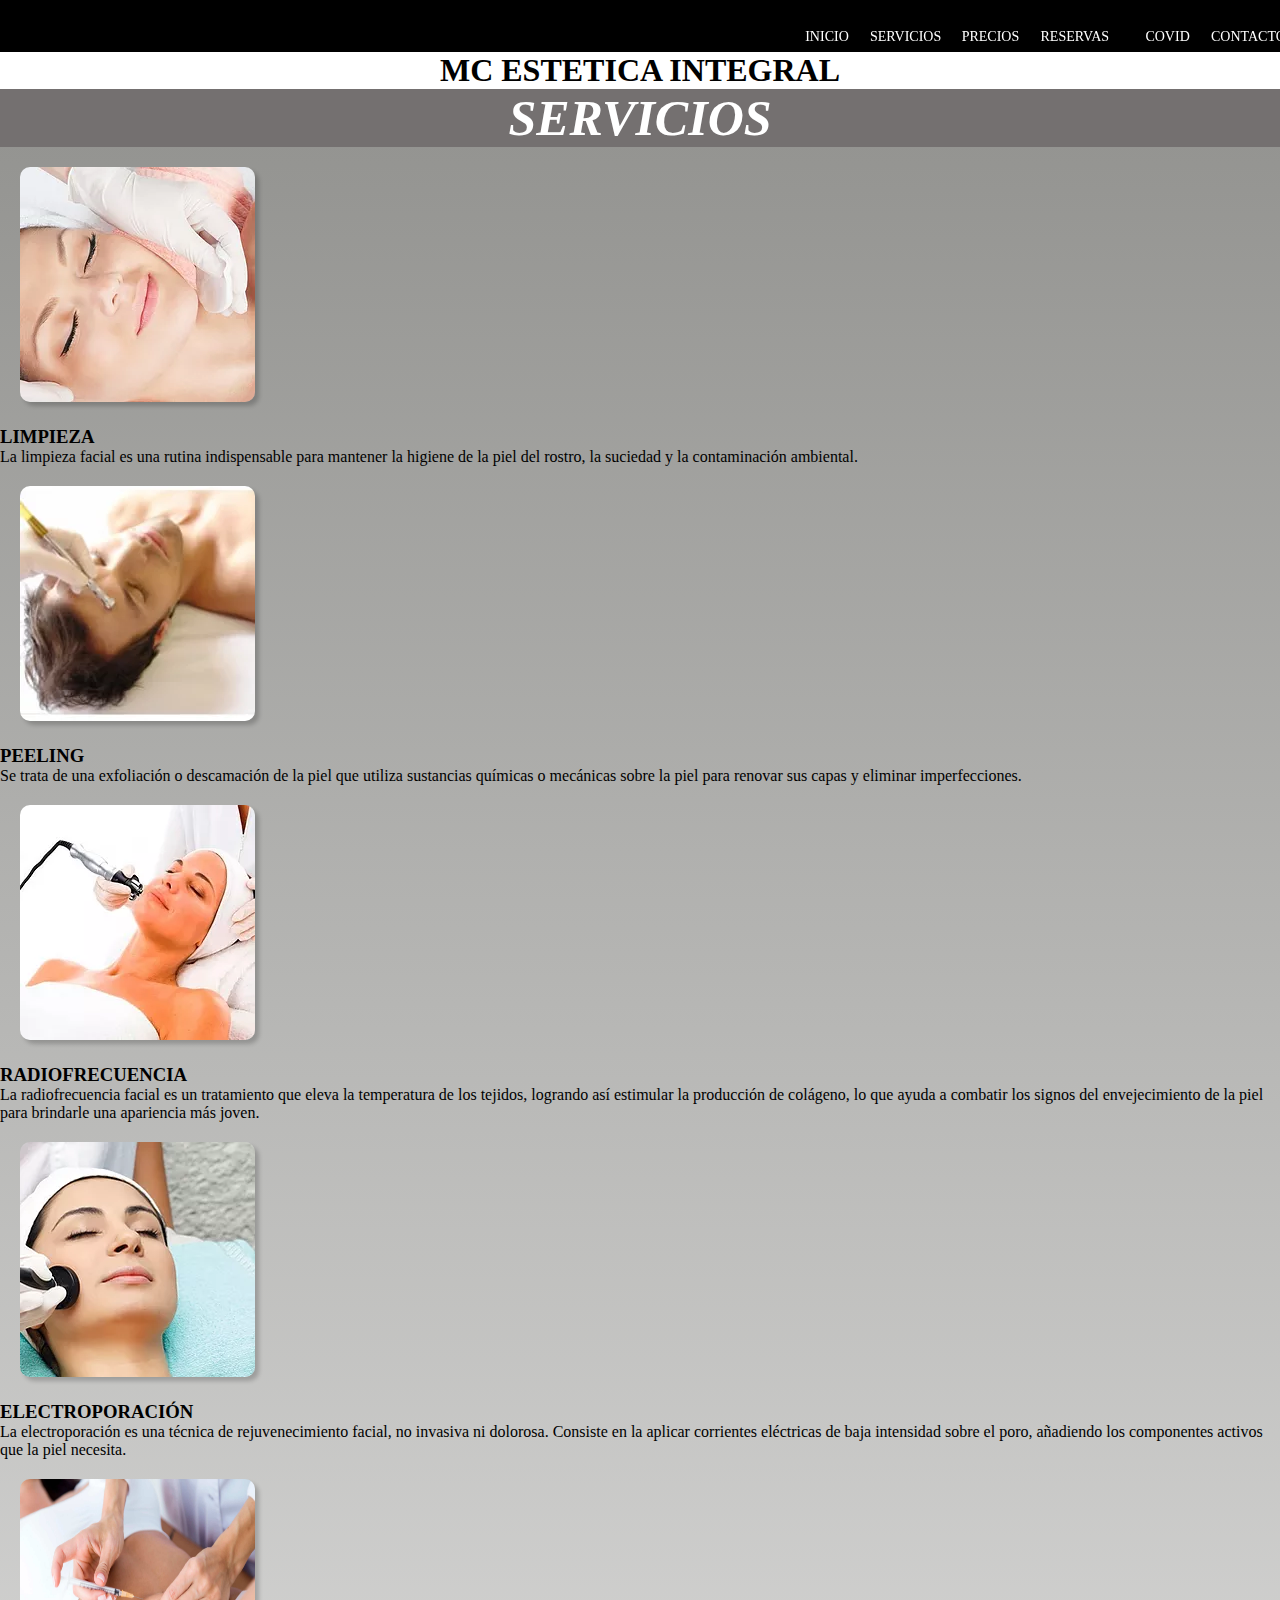
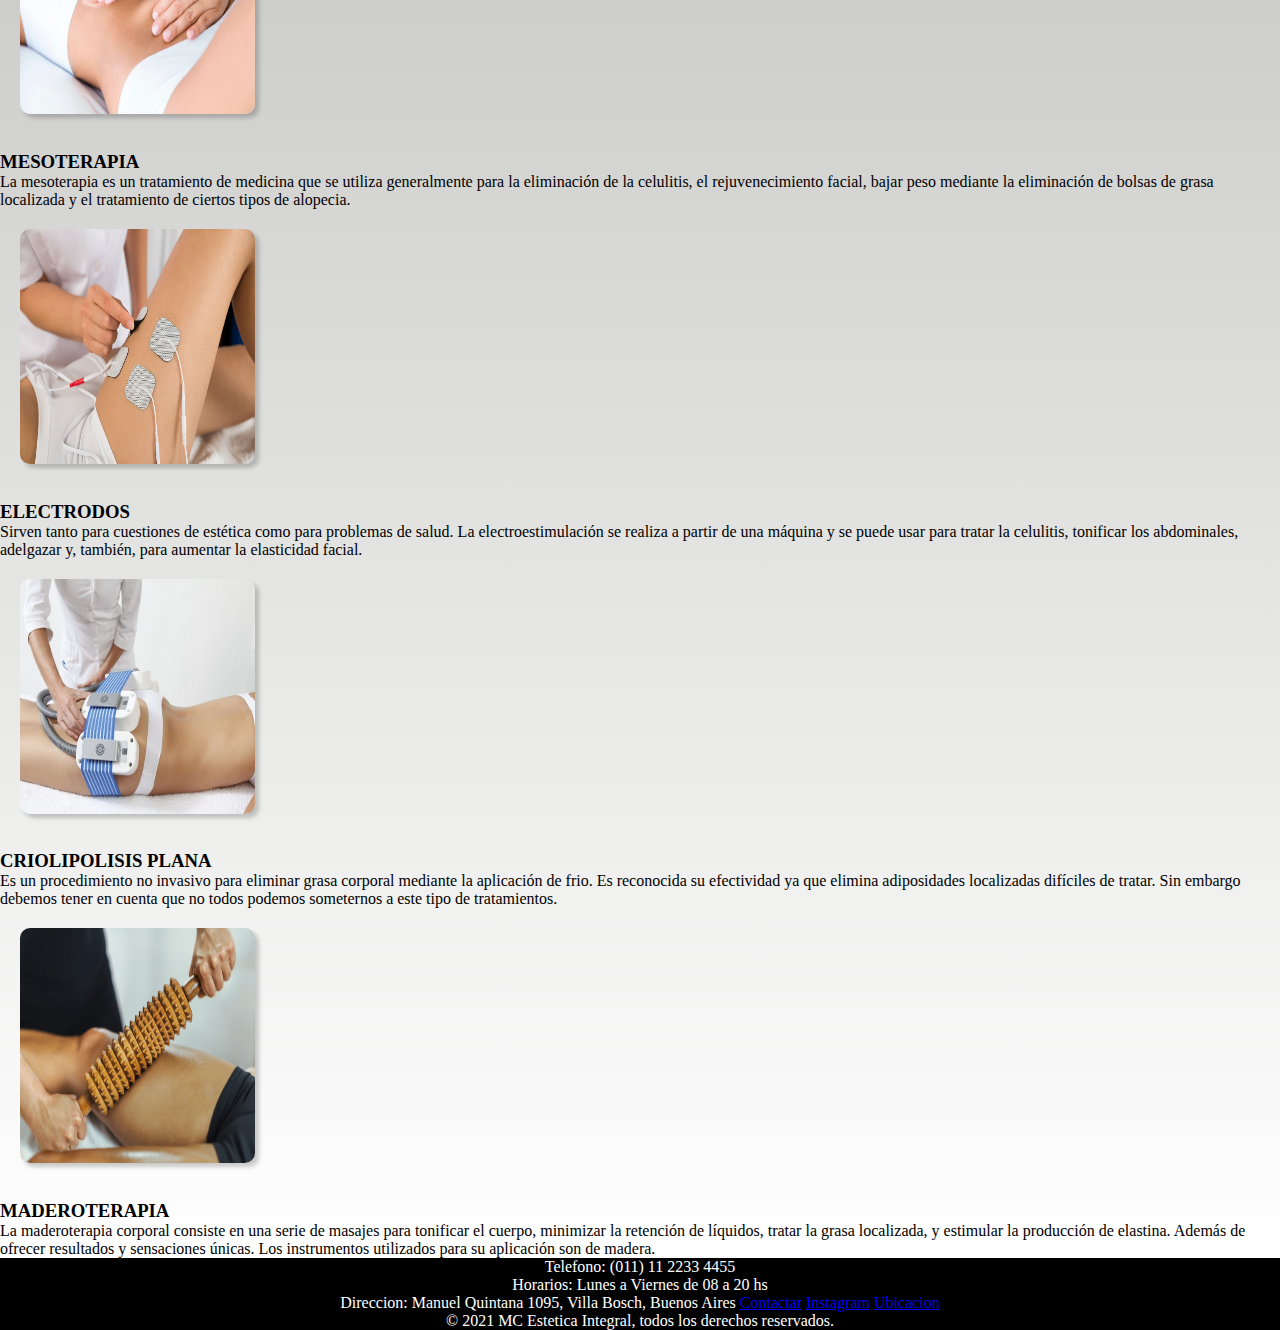
==== index.html @ 8a3cea08 "first commit" ====
<!DOCTYPE html>
<html lang="en">
<head>
    <meta charset="UTF-8">
    <meta http-equiv="X-UA-Compatible" content="IE=edge">
    <meta name="viewport" content="width=device-width, initial-scale=2.0">
    <meta name="description" content="MC Estetica Integral es un espacio dedicado a la salud y belleza de tu rostro. Ofrecemos tratamientos de limpieza de cutis, peeling, radiofrecuencia, entre otros.">
    <meta name="keywords" content="belleza, facial, estetica, villa bosch, mc, limpieza, radiofrecuencia, peeling, maderoterapia, reservar">
    <title>Pagina Principal | MC</title>
    <link rel="icon"  type="image/png" href="logos/iconopestaña.png" >
    <link rel="preconnect" href="https://fonts.googleapis.com">
    <link rel="preconnect" href="https://fonts.gstatic.com" crossorigin>
    <link href="https://fonts.googleapis.com/css2?family=Hind+Siliguri&display=swap" rel="stylesheet">
    <link rel="preconnect" href="https://fonts.googleapis.com">
    <link rel="preconnect" href="https://fonts.gstatic.com" crossorigin>
    <link href="https://fonts.googleapis.com/css2?family=Roboto:wght@300&display=swap" rel="stylesheet">
    <link rel="stylesheet" href="https://cdnjs.cloudflare.com/ajax/libs/animate.css/4.1.1/animate.min.css" />
    <link rel="stylesheet" href="https://daneden.github.io/animate.css/" />
    <script src="js/wow.min.js"></script>
    <script>
    new WOW().init();
    </script>
    <link href="https://cdn.jsdelivr.net/npm/bootstrap@5.1.3/dist/css/bootstrap.min.css" rel="stylesheet" integrity="sha384-1BmE4kWBq78iYhFldvKuhfTAU6auU8tT94WrHftjDbrCEXSU1oBoqyl2QvZ6jIW3" crossorigin="anonymous">
    <link rel="stylesheet" href="estilos.css">

</head>
<body>
<!-- INICIO FOTO PUBLICITARIA -->  <!-- FIN FOTO PUBLICITARIA -->     
<!-- INICIO BARRA DE NAVEGACION -->
    <header>
        <nav>
            <ul id="menu">
                <li><a href="/index.html">INICIO</a></li>
                <li><a href="/index.html#servicios">SERVICIOS</a></li>
                <li><a href="/proyecto_final_precios.html">PRECIOS</a></li>
                <li><a href="/proyecto_final_reservas.html">RESERVAS</a></li>
                <li><a href="/covid_19.html">COVID</a></li>
                <li><a href="/proyecto_final_contacto.html">CONTACTO</a></li>
            </ul>
        
            <div class="menu_select">
                <div id="selectme">MENU</div>
                <span id="arrow" class="down"></span>
                <ul id="options">
                    <li><a href="/index.html">INICIO</a></li>
                    <li><a href="/index.html#servicios">SERVICIOS</a></li>
                    <li><a href="/proyecto_final_precios.html">PRECIOS</a></li>
                    <li><a href="/proyecto_final_reservas.html">RESERVAS</a></li>
                    <li><a href="/covid_19.html">COVID</a></li>
                    <li><a href="/proyecto_final_contacto.html">CONTACTO</a></li>
                </ul>
            </div>
        </nav>
    </header>
        <div>
            <h1 class="display-1 transformacion1 link" align="center"><a href="index.html">MC ESTETICA INTEGRAL</a></h1>
        </div>
<!-- FIN BARRA DE NAVEGACION -->

<!-- TITULO -->
        
<!-- FIN TITULO -->

<!-- SERVICIOS -->

<main id="servicios" class="degrade p-0">
    <h1 id="servicios" align="center" class="tituloSecundario"><em>SERVICIOS</em></h1>

    <div class="container pt-5">

        <div class="row">
    
            <div class="col">
    
                <a href="proyecto_final_reservas.html"><img src="logos/mc1.png"> </a>
                <h3>LIMPIEZA</h3>
                <p>La limpieza facial es una rutina indispensable para mantener la higiene de la piel del rostro, la suciedad y la contaminación ambiental.</p>
            </div>
    
            <div class="col">
                <a href="proyecto_final_reservas.html"><img src="logos/mc2.png"></a>
                <h3>PEELING</h3>
                <p>Se trata de una exfoliación o descamación de la piel que utiliza sustancias químicas o mecánicas sobre la piel para renovar sus capas y eliminar imperfecciones.</p>
            </div>
    
            <div class="col">
                <a href="proyecto_final_reservas.html"><img src="logos/mc3.png"></a>
                <h3>RADIOFRECUENCIA</h3>
                <p>La radiofrecuencia facial es un tratamiento que eleva la temperatura de los tejidos, logrando así estimular la producción de colágeno, lo que ayuda a combatir los signos del envejecimiento de la piel para brindarle una apariencia más joven.</p>
            </div>
    
            <div class="col">
                <a href="proyecto_final_reservas.html"><img src="logos/mc4.png"></a>
                <h3>ELECTROPORACIÓN</h3>
                <p>La electroporación es una técnica de rejuvenecimiento facial, no invasiva ni dolorosa. Consiste en la aplicar corrientes eléctricas de baja intensidad sobre el poro, añadiendo los componentes activos que la piel necesita.</p>
            </div>
    
            <div class="col"> 
                <a href="proyecto_final_reservas.html"><img src="logos/mesoterapia.jpeg" width="235" height="235"></a>
                <h3 style="margin-top: 1%;">MESOTERAPIA</h3>
                <p id="mesoterapia">La mesoterapia es un tratamiento de medicina que se utiliza generalmente para la eliminación de la celulitis, el rejuvenecimiento facial, bajar peso mediante la eliminación de bolsas de grasa localizada y el tratamiento de ciertos tipos de alopecia.</p>
            </div>
    
            <div class="col">
                <a href="proyecto_final_reservas.html"><img src="logos/electrodos.jpeg" width="235" height="235"></a>
                <h3 style="margin-top: 1%;">ELECTRODOS</h3>
                <p id="electrodos">Sirven tanto para cuestiones de estética como para problemas de salud. La electroestimulación se realiza a partir de una máquina y se puede usar para tratar la celulitis, tonificar los abdominales, adelgazar y, también, para aumentar la elasticidad facial.</p>
            </div>
    
            <div class="col">
                <a href="proyecto_final_reservas.html"><img src="logos/criolipolisis.jpeg" width="235" height="235"></a>
                <h3 style="margin-top: 1%;">CRIOLIPOLISIS PLANA</h3>
                <p id="criolipolisis">Es un procedimiento no invasivo para eliminar grasa corporal mediante la aplicación de frio. Es reconocida su efectividad ya que elimina adiposidades localizadas difíciles de tratar. Sin embargo debemos tener en cuenta que no todos podemos someternos a este tipo de tratamientos.</p>
            </div>
    
            <div class="col">
                <a href="proyecto_final_reservas.html"><img src="logos/maderoterapia.jpeg" width="235" height="235"></a>
                <h3 style="margin-top: 1%;">MADEROTERAPIA</h3>
                <p id="maderoterapia">La maderoterapia corporal consiste en una serie de masajes para tonificar el cuerpo, minimizar la retención de líquidos, tratar la grasa localizada, y estimular la producción de elastina. Además de ofrecer resultados y sensaciones únicas. Los instrumentos utilizados para su aplicación son de madera.</p>
            </div>
        </div>
    </div>
</main>
<!-- FIN SERVICIOS -->

<!-- FIN DE FORMULARIO DE CONTACTO -->

<!-- FOOTER -->
    
<footer>
    
        Telefono: (011) 11 2233 4455
        <br>
        Horarios: Lunes a Viernes de 08 a 20 hs
        <br>
        Direccion: Manuel Quintana 1095, Villa Bosch, Buenos Aires

        <a href="index.html#contacto">Contactar</a>
        <a href="https://www.instagram.com/mcestetica_integral/?hl=es" target="blank">Instagram</a>
        <a href="https://goo.gl/maps/vTtr9nYetAuukRXz7" target="blank">Ubicacion</a>
    <p>© 2021 MC Estetica Integral, todos los derechos reservados.</p>
</footer>
                                            <!-- FIN FOOTER -->


     <!-- Optional JavaScript; choose one of the two! -->

    <!-- Option 1: Bootstrap Bundle with Popper -->
    <script src="https://cdn.jsdelivr.net/npm/bootstrap@5.1.3/dist/js/bootstrap.bundle.min.js" integrity="sha384-ka7Sk0Gln4gmtz2MlQnikT1wXgYsOg+OMhuP+IlRH9sENBO0LRn5q+8nbTov4+1p" crossorigin="anonymous"></script>

    <!-- Option 2: Separate Popper and Bootstrap JS -->
    <!--
    <script src="https://cdn.jsdelivr.net/npm/@popperjs/core@2.10.2/dist/umd/popper.min.js" integrity="sha384-7+zCNj/IqJ95wo16oMtfsKbZ9ccEh31eOz1HGyDuCQ6wgnyJNSYdrPa03rtR1zdB" crossorigin="anonymous"></script>
    <script src="https://cdn.jsdelivr.net/npm/bootstrap@5.1.3/dist/js/bootstrap.min.js" integrity="sha384-QJHtvGhmr9XOIpI6YVutG+2QOK9T+ZnN4kzFN1RtK3zEFEIsxhlmWl5/YESvpZ13" crossorigin="anonymous"></script>
    -->
    <script>
      var popoverTriggerList = [].slice.call(document.querySelectorAll('[data-bs-toggle="popover"]'))
      var popoverList = popoverTriggerList.map(function (popoverTriggerEl) {
        return new bootstrap.Popover(popoverTriggerEl)
      })
    </script>
    <script src="https://ajax.googleapis.com/ajax/libs/jquery/3.4.1/jquery.min.js"></script>
    <script>
      $(document).ready(function(){
      $("a[title|='Hosted on free web hosting 000webhost.com. Host your own website for       FREE.']").css("display", "none");
      $("img[alt|='www.000webhost.com']").css("display", "none");
      });
    </script>
    <script src="//ajax.googleapis.com/ajax/libs/jquery/1.10.2/jquery.min.js"></script>
    <script type="text/javascript">
    $(document).ready(function(){
        $('#selectme').on('click', function() {
            if ($('ul#options').is(':hidden')) {
               $('ul#options').show();
               $('#arrow').removeClass('down');
               $('#arrow').addClass('up');
            }
            else {
                $('ul#options').hide();
                $('#arrow').removeClass('up');
                $('#arrow').addClass('down');
            }       
        });
        
        $('#arrow').on('click', function() {
            if ($(this).hasClass('down')) {
               $('ul#options').show();
               $(this).removeClass('down');
               $(this).addClass('up');
            }
            else {
                $('ul#options').hide();
                $(this).removeClass('up');
                $(this).addClass('down');
            }       
        });
    
        $('#options li a').on('click', function() {
            var value = $(this).text();
            $('#selectme').text(value);
            $('ul#options').hide();
        });
    });
    </script>
</body>
</html>
---- estilos.css ----
* {
    padding: 0%; 
    margin: 0%;
}

body {
    background:linear-gradient(top, black, 40%, white, 60%);
}


button a {
    color: white;
}

button {
    background-color: black;
}

main div div a:hover {
        height: 600px;
        width: 400px;
        padding: 15px;
        transition: all 1s;
}

h1 a {
    text-decoration: none;
    color: black;
    align: center;
}
img {
    z-index: 0;
    margin: 20px;
    border-radius: 10px;
    -webkit-box-shadow: 4px 4px 4px rgba(0,0,0,0.2);
    -moz-box-shadow: 4px 4px 4px rgba(0,0,0,0.2);
    box-shadow: 4px 4px 4px rgba(0,0,0,0.2);
    -webkit-transition: all 1s ease-out;
    -moz-transition: all 1s ease;
    -o-transition: all 1s ease;
}

img:hover {
    z-index: 0;
    -webkit-transform: translate(10px);
    -moz-transform: translate(10px);
    -o-transform: translate(10px);
}

.transformacion1 {
    animation-duration: 3s;
    animation-name: slidein;
}


@keyframes slidein {
    from {
      margin-left: 100%;
      width: 300%
    }
  
    to {
      margin-left: 0%;
      width: 100%;
}}

.degrade {
    background: linear-gradient(rgb(146, 146, 143), white)
}

.tituloServicios {
    font-weight: bold;
    text-decoration: underline;
    
}

tr td img {
    border-radius: 60px;
}

p a button {
    font-style: italic;
}


div table {
    right: 20%;
    left: 20%;
}

#tituloContacto {
    color: white;
    text-align: center;
    background-color: black;
    margin-bottom: 3%;
}


header {
    position: sticky;
    background-color: black;
    text-align: right;
    width: 100%;
    height: 100%;
    top: 0%;
    left: 0%;
    text-transform: uppercase;
    font-size: 45px;
}


li {
    top: 0%;
    right: 0%;
    display: inline-block;
    width: 5%;
    position: relative;
    font-size: 14px;
    padding: 5px;
}

li a {
    color: white;
    text-decoration: none;
}

ul ul li {
    display: block;
    width: 100%;
    right: 5px;
    text-align: center;
    padding: 10px;
}

ul li:hover ul {
    display: block;
}

/* #menu ul ul {
    display: none;
    position: absolute;
    top:100%;
    left:0;
    background:#eee;
    padding: 0;
    z-index: 10;
}

#menu ul ul li {
    text-align: left;
    float: left;
    width: 150px
}

#menu ul ul a {
    line-height:100%;
    padding-left: 5px;
}

#menu ul li:hover > ul {
    display:block;
}

#menu li {
    top: 0%;
    right: 0%;
    display: inline-block;
    width: 5%;
    position: relative;
    font-size: 14px;
    background-color: black;
    margin-right: 10px;
} */

.tituloSecundario {
    background-color: rgb(116, 112, 112);
    color: white;
    background-size: contain;
    font-size: 50px;
}

ul a {
    color: white;
}

header li {
    display: inline-block;
    position: relative;
} 

.menuInicio {
    z-index: 10;
    position: absolute;
    top: 0%;
    right: 0%;
    font-family: Helvetica;
    font-size: 30px;
    text-transform: uppercase;
    word-spacing: 0.5%;
    letter-spacing: 0.2%;
    color: white;
}

.boxServicios {
    display: grid;
    padding-top: 5%;
    padding-bottom: 5%;
    grid-template-columns: 0fr 0fr 0fr 0fr;
    grid-template-rows: 0fr 0fr;
    grid-column-gap: 8%;
    grid-row-gap: 5%;
    justify-content: center;
    justify-self: center;
    align-self: center;  
}

.marginContacto {
    margin-top: 0%;
    margin-bottom: 7%; 
}

nav div img {
    border-radius: 30px;
}

.paginaCovid {
    display: grid;
    padding-top: 5%;
    padding-bottom: 5%;
    justify-content: center;
    justify-self: center;
    align-self: center;
}

.paginaCovid_2 {
    display: grid;
    padding-top: 0%;
    padding-bottom: 10%;
    justify-content: center;
    justify-self: center;
    align-self: center;
}

.paginaCovid_2 button {
    display: grid;
    background-color: black;
    color: white;
    text-decoration:none;
}

.containerServicios {
    display: grid;
    grid-template-columns: 270px 370px 270px 370px ;
	grid-template-rows: repeat(4, 300px);
    grid-gap: 1rem;
    justify-items: center;
    align-items: center;    
}

.boxPrecios {
    margin-top: 40px;
    margin-right: 4em;
    margin-bottom: 40px;
    margin-left: 4em;
    border: 5px solid black;
    padding: 40px;
    margin: 40px;
    width: 800px;
    height: 300px;
    justify-content: center;
    justify-self: center;
    align-content: center;
    text-align: center;
    margin-left: auto;
    margin-right: auto;
    background-color: rgb(226, 226, 220);
  }

.boxParrafo {
    border: 5px solid black;
    font-size: 40px;
    font-family: Arial, Helvetica, sans-serif;
    padding: 40px;
    margin: 40px;
    width: 800px;
    height: 300px;
    text-align: center;
    margin-left: auto;
    margin-right: auto;
    background-color: rgb(226, 226, 220);
    
}

.precios {
    background-color: rgb(116, 112, 112);
}
footer {
    color: white;
    text-align: center;
    background-color: black;
    margin-top: 0%;
}

/* menu */
#menu {
    float:left;
    width:100%;
    margin:0px;
    padding:0px;
    background-color:#000000;
}


.menu_select {
    width:97%;
    float:right;
    display:none;
    position:relative;
}

#selectme {
    width:80%;
    background-color:#000000;
    color:#ffffff;
    padding:10px;
    font-weight: bold;
    text-align:right;
    cursor:pointer;
    float:right;
}


ul#options li {
    width:98%;
    float:right;

}

@media only screen and (max-width: 980px) {
nav ul { display: none; }
nav select { display: inline-block; width:100%; background-color: #000; color:#FFF; font-size: 16px; font-weight: bold; }
nav .menu_select { display: inline-block; width:100%; background-color: #000; color:#FFF; font-size: 16px; font-weight: bold; }
}
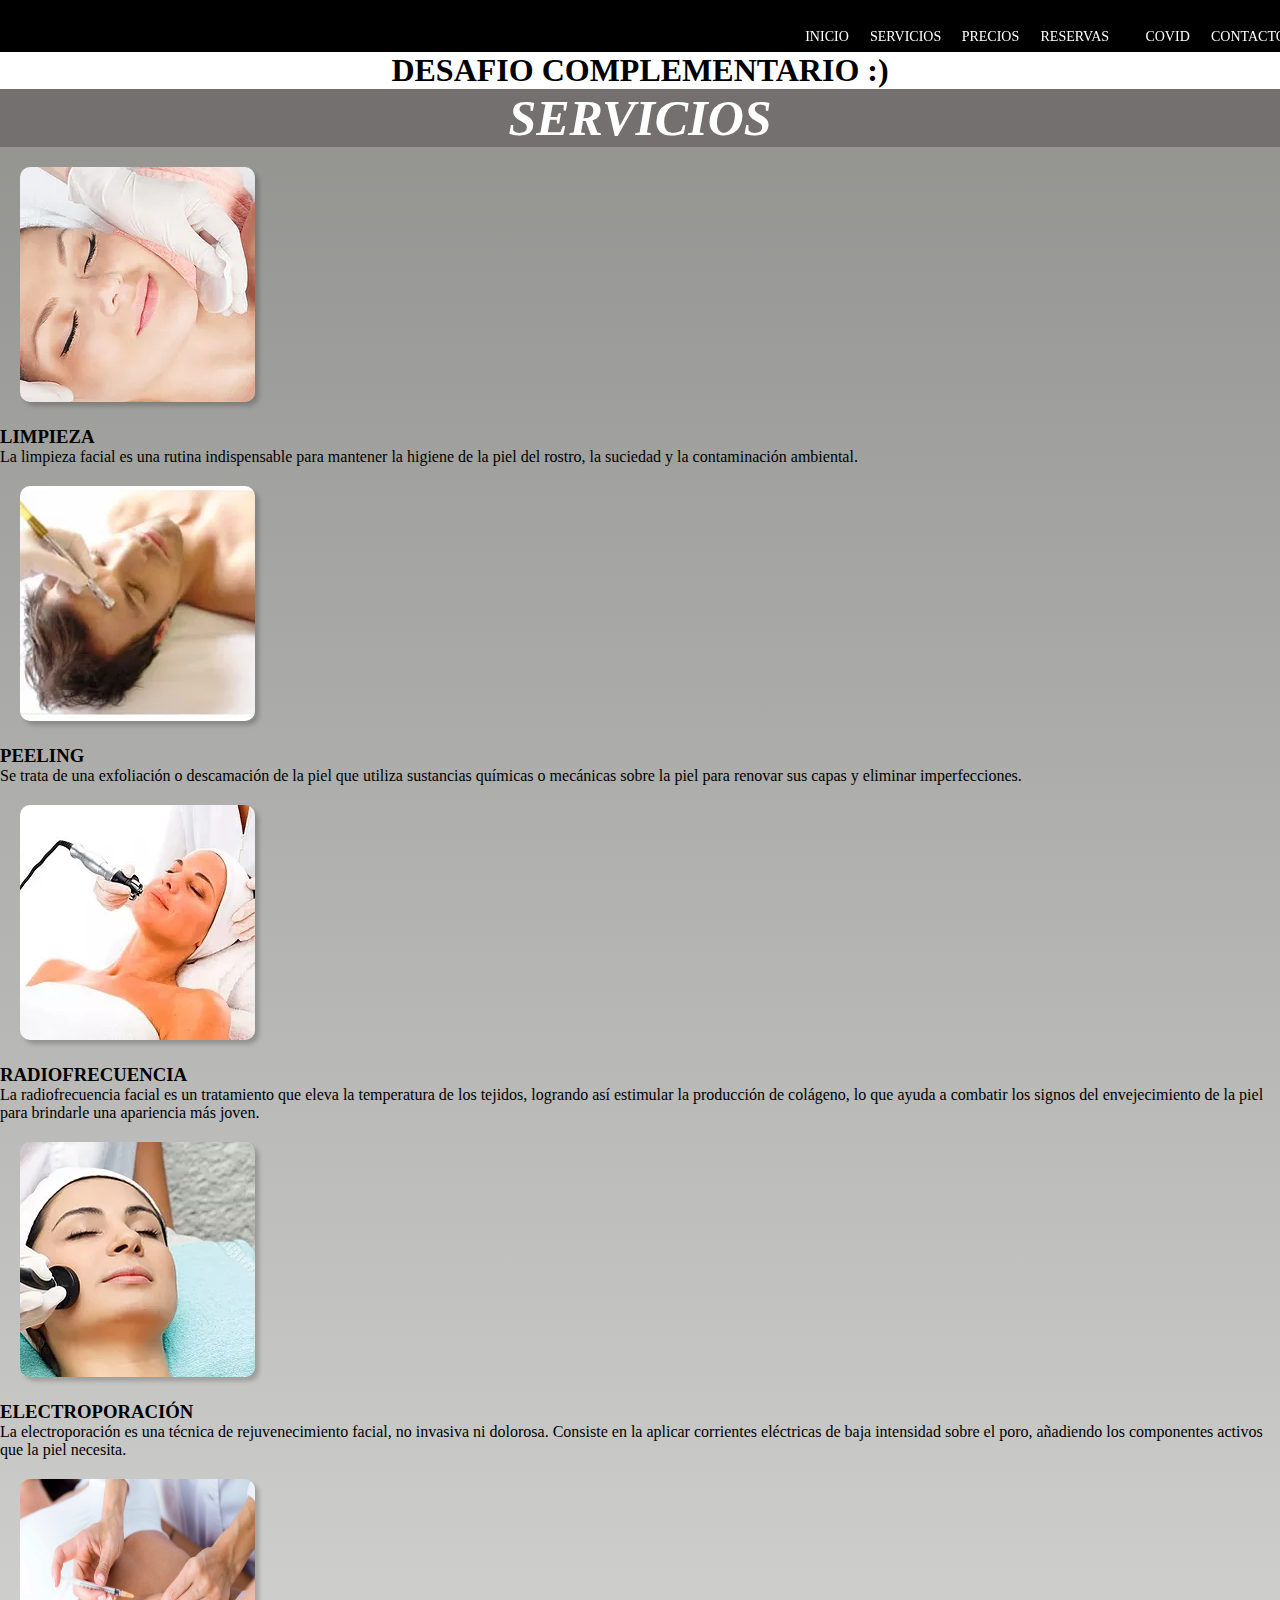
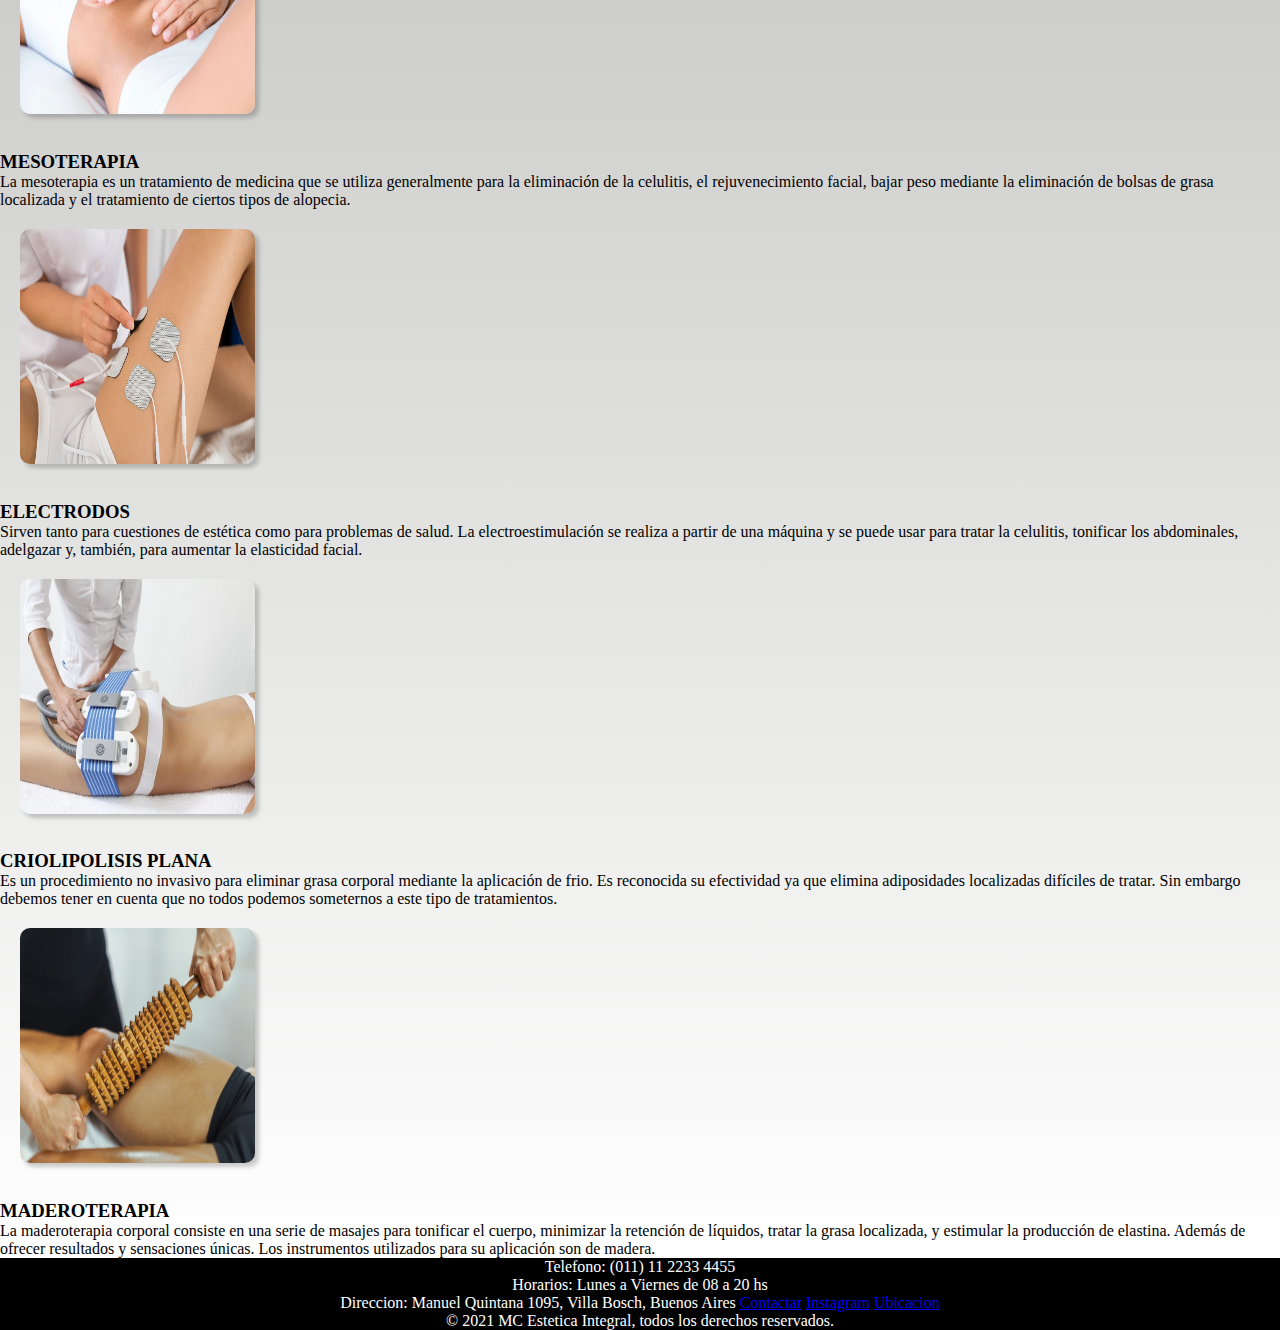
==== commit 83ea6e44: "MODIFICACION H1" ====
--- a/index.html
+++ b/index.html
@@ -53,7 +53,7 @@
         </nav>
     </header>
         <div>
-            <h1 class="display-1 transformacion1 link" align="center"><a href="index.html">MC ESTETICA INTEGRAL</a></h1>
+            <h1 class="display-1 transformacion1 link" align="center"><a href="index.html">DESAFIO COMPLEMENTARIO :)</a></h1>
         </div>
 <!-- FIN BARRA DE NAVEGACION -->
 
@@ -203,4 +203,4 @@
     });
     </script>
 </body>
-</html>+</html>
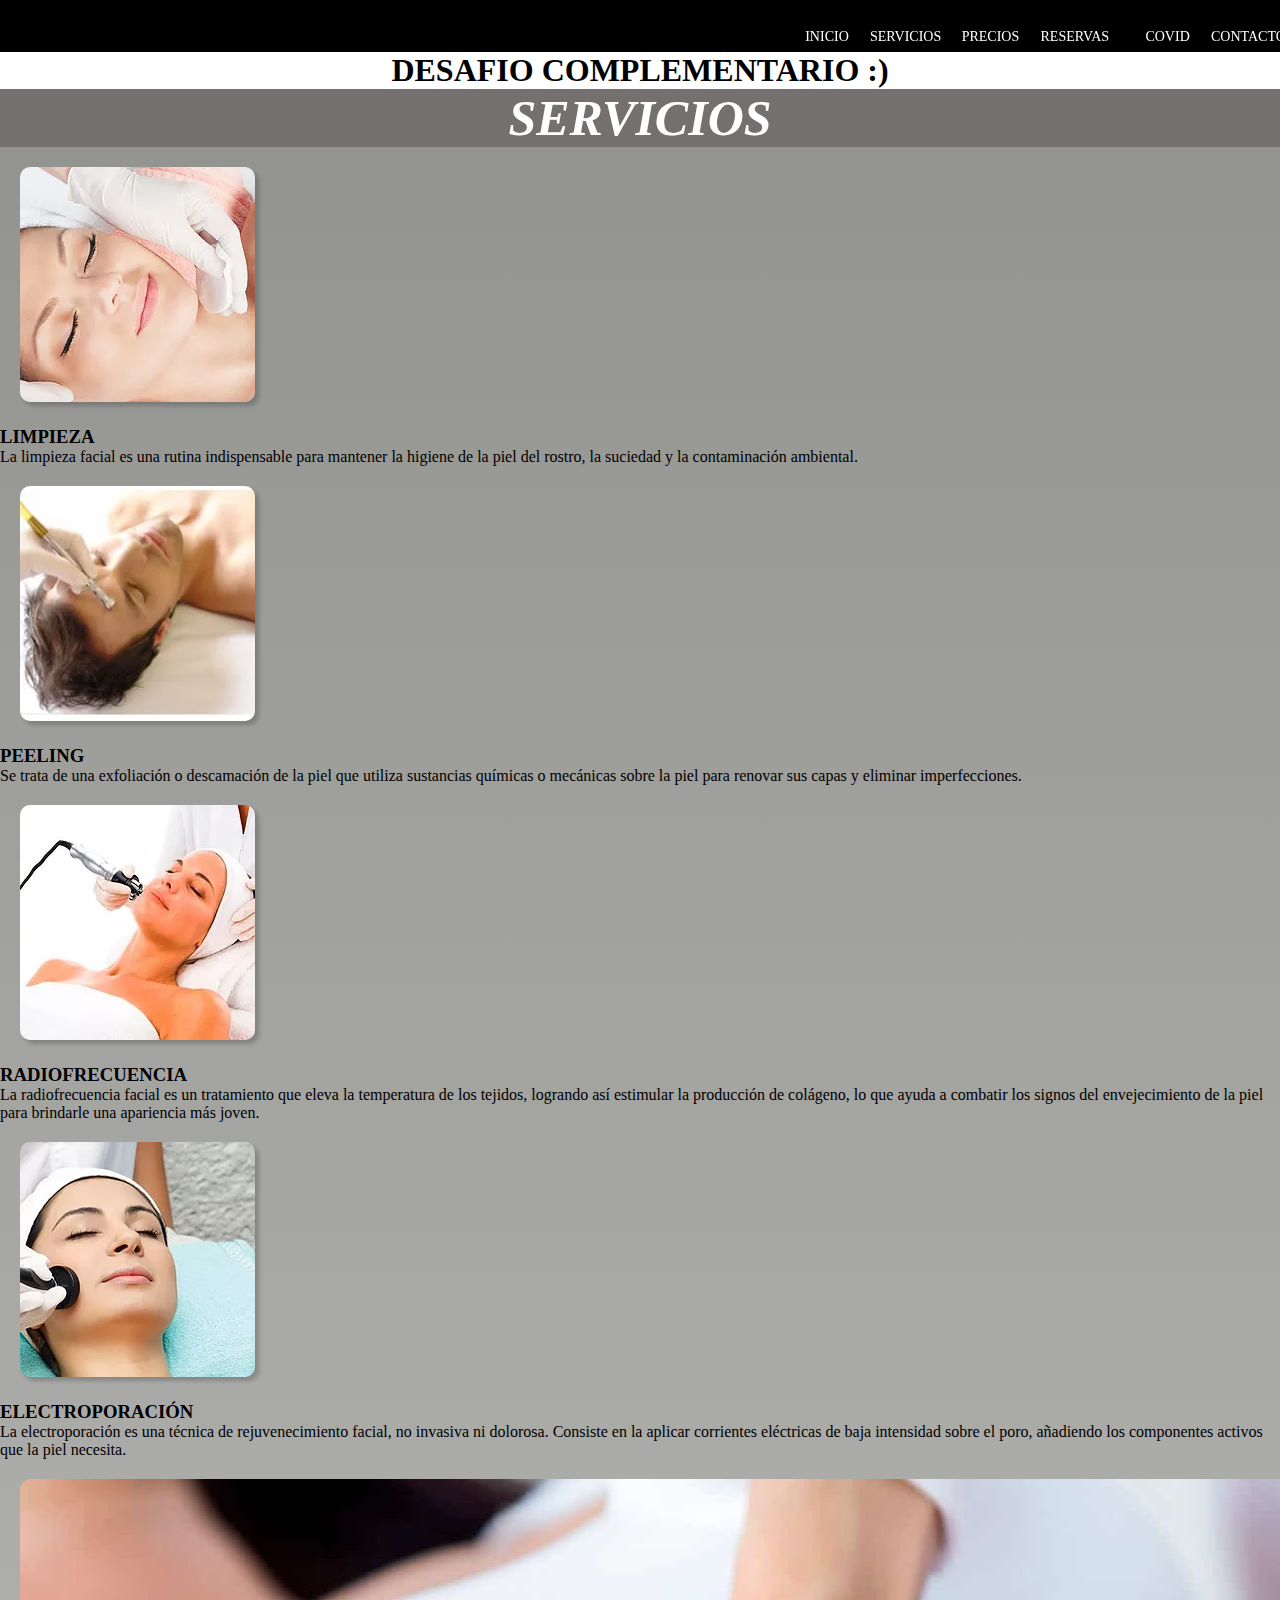
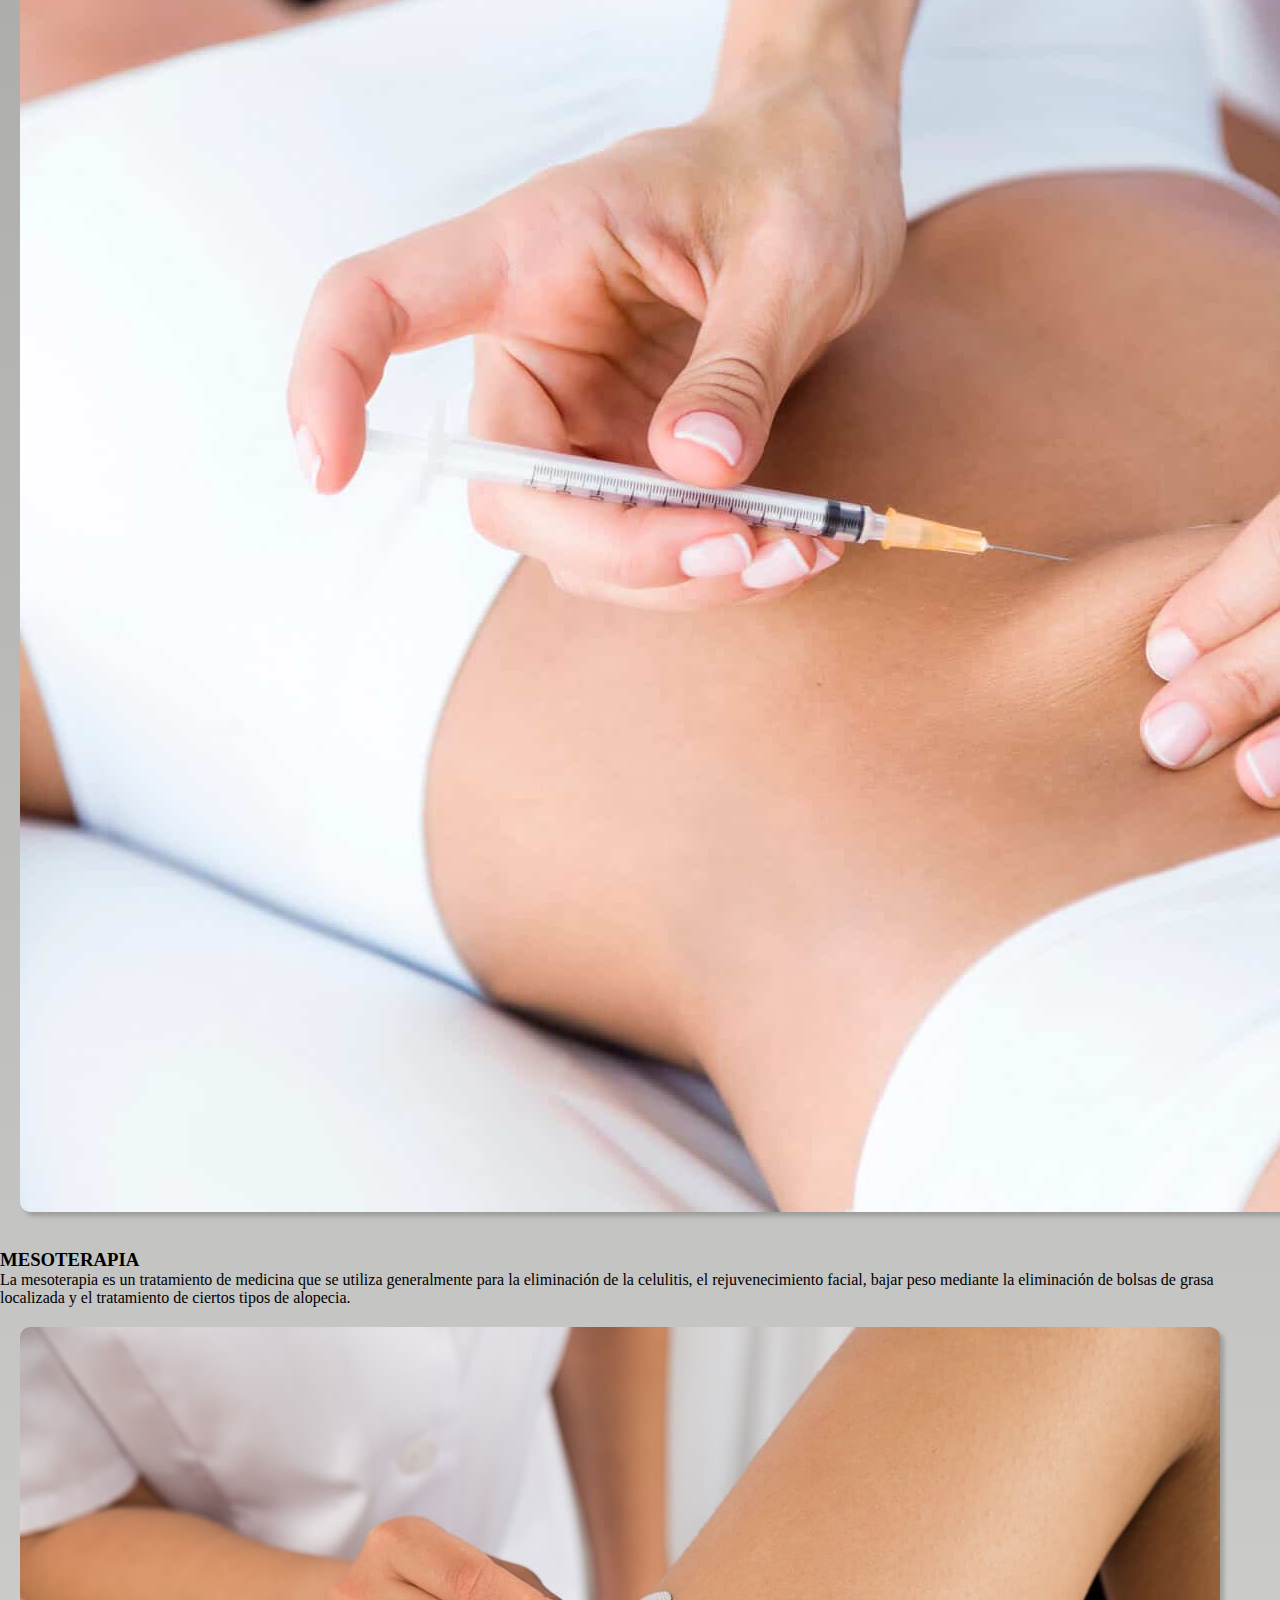
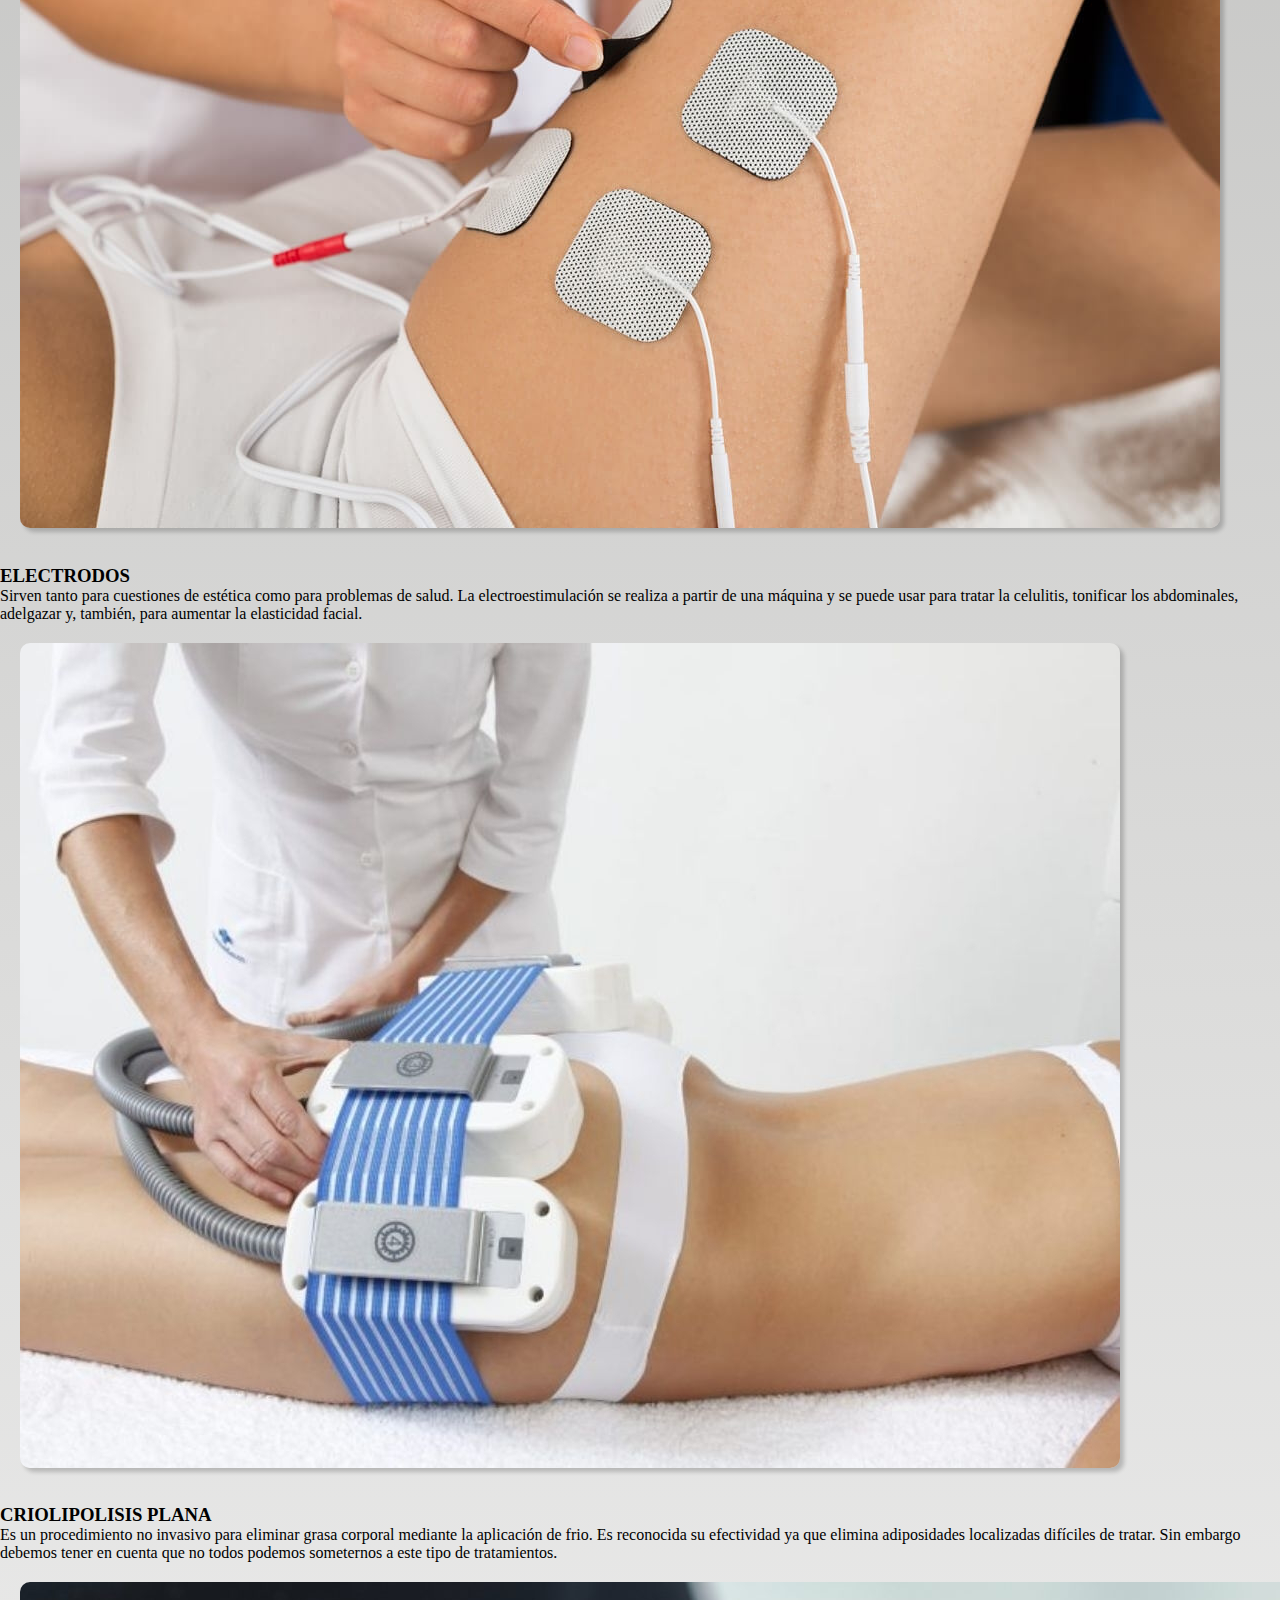
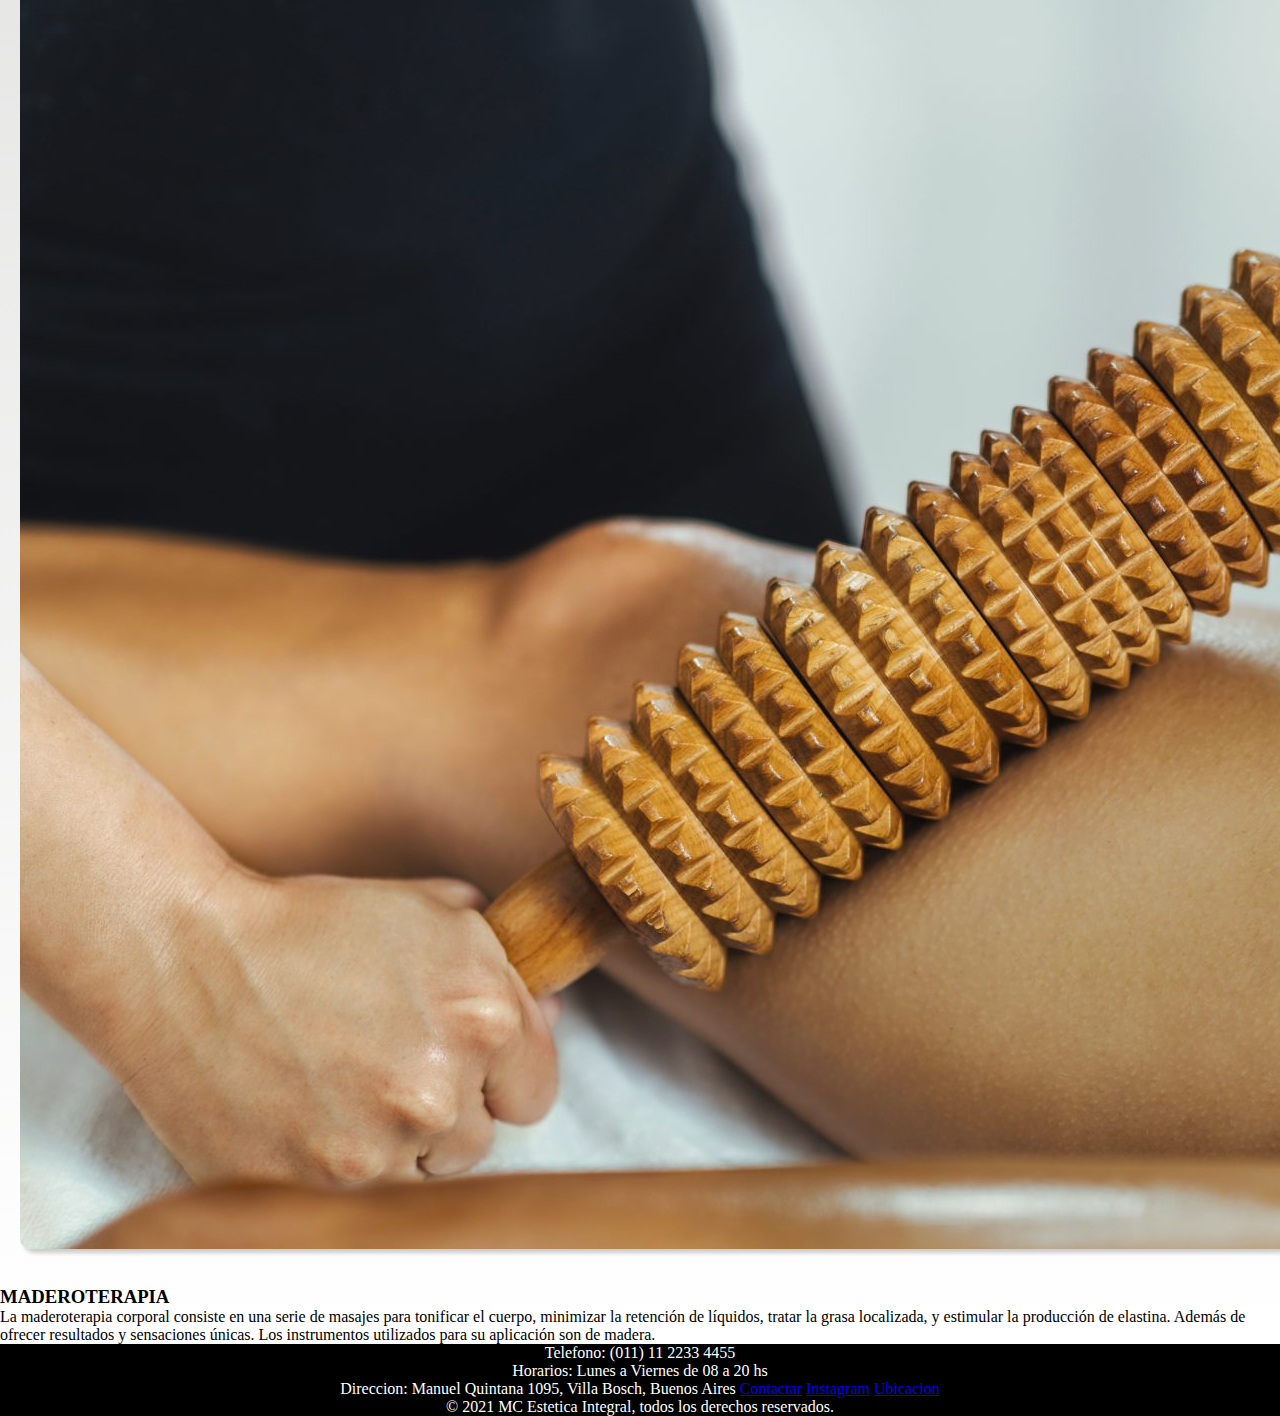
==== commit bb0bbfe8: "Update index.html" ====
--- a/index.html
+++ b/index.html
@@ -96,25 +96,25 @@
             </div>
     
             <div class="col"> 
-                <a href="proyecto_final_reservas.html"><img src="logos/mesoterapia.jpeg" width="235" height="235"></a>
+                <a href="proyecto_final_reservas.html"><img src="logos/mesoterapia.jpeg"></a>
                 <h3 style="margin-top: 1%;">MESOTERAPIA</h3>
                 <p id="mesoterapia">La mesoterapia es un tratamiento de medicina que se utiliza generalmente para la eliminación de la celulitis, el rejuvenecimiento facial, bajar peso mediante la eliminación de bolsas de grasa localizada y el tratamiento de ciertos tipos de alopecia.</p>
             </div>
     
             <div class="col">
-                <a href="proyecto_final_reservas.html"><img src="logos/electrodos.jpeg" width="235" height="235"></a>
+                <a href="proyecto_final_reservas.html"><img src="logos/electrodos.jpeg"></a>
                 <h3 style="margin-top: 1%;">ELECTRODOS</h3>
                 <p id="electrodos">Sirven tanto para cuestiones de estética como para problemas de salud. La electroestimulación se realiza a partir de una máquina y se puede usar para tratar la celulitis, tonificar los abdominales, adelgazar y, también, para aumentar la elasticidad facial.</p>
             </div>
     
             <div class="col">
-                <a href="proyecto_final_reservas.html"><img src="logos/criolipolisis.jpeg" width="235" height="235"></a>
+                <a href="proyecto_final_reservas.html"><img src="logos/criolipolisis.jpeg"></a>
                 <h3 style="margin-top: 1%;">CRIOLIPOLISIS PLANA</h3>
                 <p id="criolipolisis">Es un procedimiento no invasivo para eliminar grasa corporal mediante la aplicación de frio. Es reconocida su efectividad ya que elimina adiposidades localizadas difíciles de tratar. Sin embargo debemos tener en cuenta que no todos podemos someternos a este tipo de tratamientos.</p>
             </div>
     
             <div class="col">
-                <a href="proyecto_final_reservas.html"><img src="logos/maderoterapia.jpeg" width="235" height="235"></a>
+                <a href="proyecto_final_reservas.html"><img src="logos/maderoterapia.jpeg"></a>
                 <h3 style="margin-top: 1%;">MADEROTERAPIA</h3>
                 <p id="maderoterapia">La maderoterapia corporal consiste en una serie de masajes para tonificar el cuerpo, minimizar la retención de líquidos, tratar la grasa localizada, y estimular la producción de elastina. Además de ofrecer resultados y sensaciones únicas. Los instrumentos utilizados para su aplicación son de madera.</p>
             </div>
